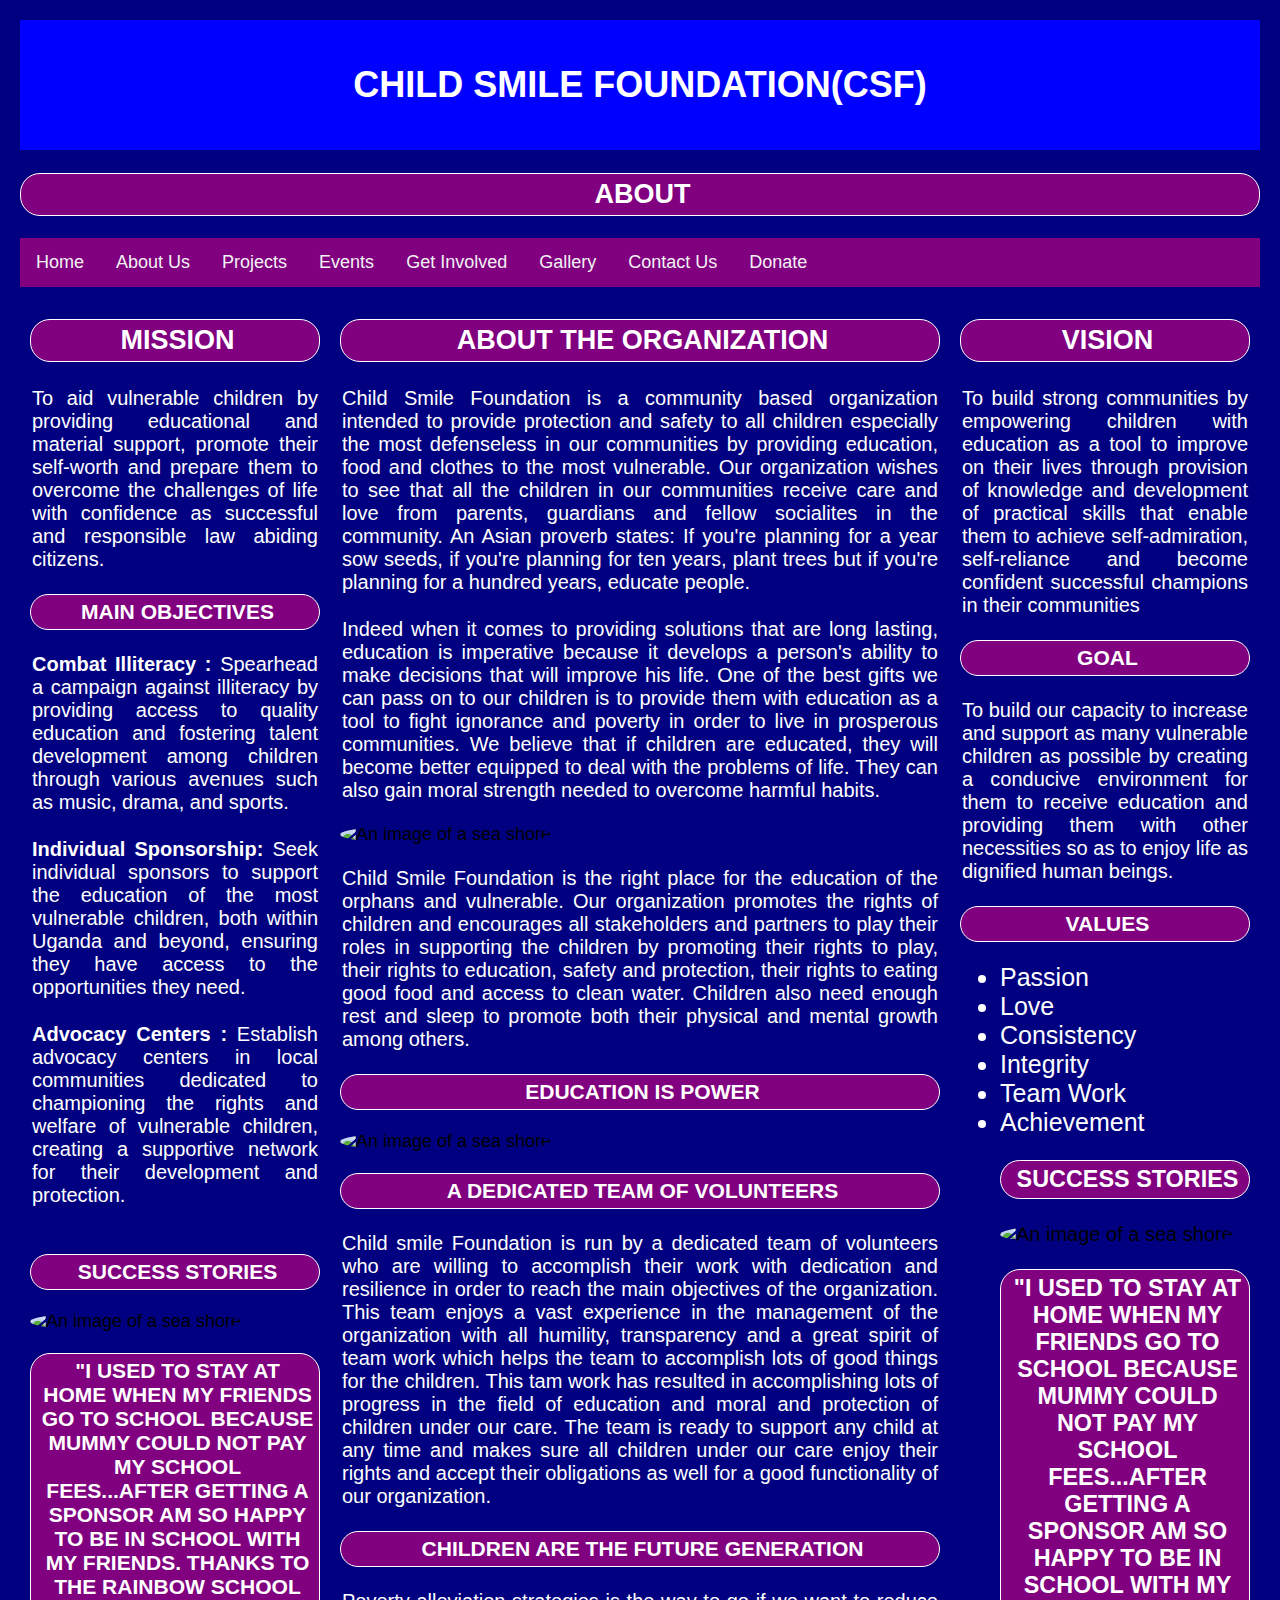
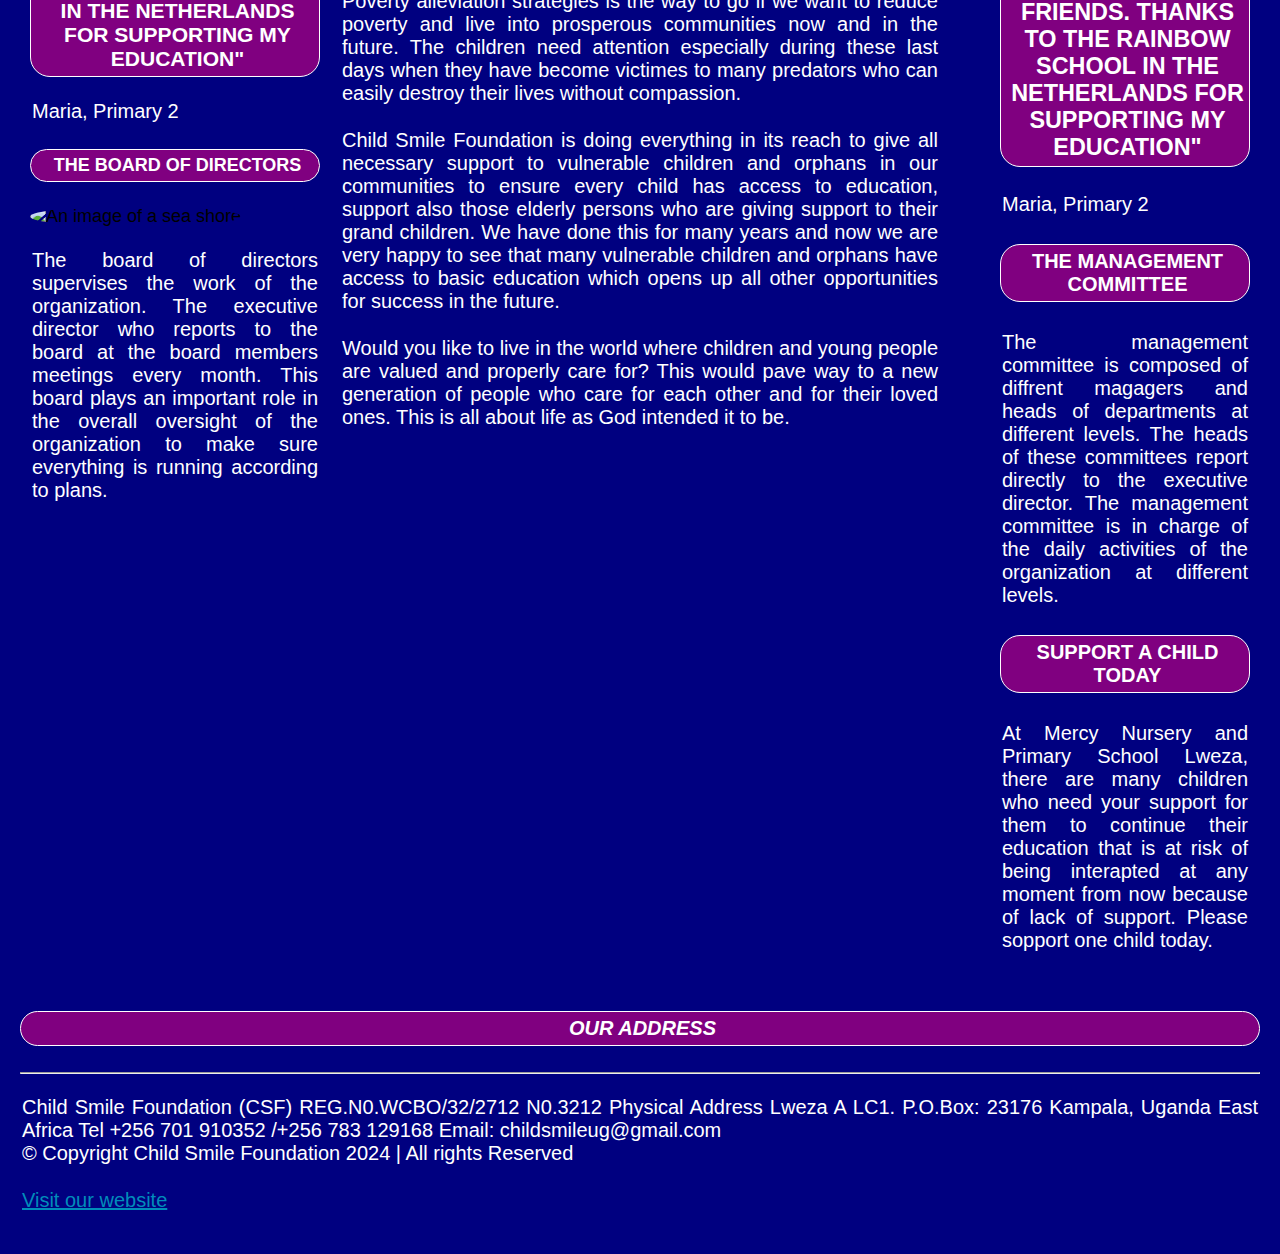
==== about.html @ b8777ed4 "web markup" ====
<!DOCTYPE html>
<html lang="en">
<head>
<title>CSS Website Layout</title>
<meta charset="utf-8">
<meta name="viewport" content="width=device-width, initial-scale=1">
<style>
* {
  box-sizing: border-box;
}

body {
  margin: 0;
  background-color: #000080;
    font-family: Open Sans, Arial, Helvetica, sans-serif;
    margin-left: auto;
    margin-right: auto;
    padding: 20px;
    font-size: 18px;
}

/* Style the header */
.header {
  background-color: #0000ff;
  padding: 20px;
  text-align: center;
  color: #ffffff;
}

/* Style the top navigation bar */
.topnav {
  overflow: hidden;
  background-color: #800080;
}

/* Style the topnav links */
.topnav a {
  float: left;
  display: block;
  color: #f2f2f2;
  text-align: center;
  padding: 14px 16px;
  text-decoration: none;
}

/* Change color on hover */
.topnav a:hover {
  background-color: #000080;
  color: yellowgreen;
}

/* Create three unequal columns that floats next to each other */
.column {
  float: left;
  padding: 10px;
}

/* Left and right column */
.column.side {
  width: 25%;
}

/* Middle column */
.column.middle {
  width: 50%;
}

/* Clear floats after the columns */
.row::after {
  content: "";
  display: table;
  clear: both;
}

/* Responsive layout - makes the three columns stack on top of each other instead of next to each other */
@media screen and (max-width: 600px) {
  .column.side, .column.middle {
    width: 100%;
  }
}

 h2, h3, h4, b {
  font-family: 'Nunito Sans', sans-serif;
    font-weight: 700;
    background-color: #800080;
    background: #800080;
    text-align: center;
    text-transform: uppercase;
    padding: 5px 5px 5px 10px;
    color: #ffffff;
    border: 1px solid #ffffff;
    border-radius: 20px;
    text-align: center;
}

img {
  border-radius: 50%;
}

p {
    text-align: justify;
    font-size: 20px;
    color: white;
    padding: 2px 2px 2px 2px;
}

li {
    color: white;
    font-size: 25px;
}
a {
  color: #008cba;
}
</style>
</head>
<body>

<div class="header">
  <h1>CHILD SMILE FOUNDATION(CSF)</h1>
</div>
<h2>ABOUT</h2>

<div class="topnav">
  <a id="a" href="index.html">Home</a>
            <a id="a" href="about.html"><span id="donate">About Us</span></a>
            <a id="a" href="project.html">Projects</a>
            <a id="a" href="events.html"><span id="donate">Events</span> </a> 
            <a id="a" href="get involved.html">Get Involved </a> 
            <a id="a" href="gallery.html"><span id="donate">Gallery</span> </a>
            <a id="a" href="contact-us.html">Contact Us</a>
            <a id="a" href="donate.html"><span id="donate">Donate</span></a>

</div>

<div class="row">
  <div class="column side">
    <h2>MISSION</h2>
    <p>To aid vulnerable children by providing educational and material support, 
      promote their self-worth and prepare them to overcome the challenges of life 
      with confidence as successful and responsible law abiding citizens.
</p>
    <h3>MAIN OBJECTIVES</h3>
    <p><strong>Combat Illiteracy :</strong> Spearhead a campaign against illiteracy by providing access to quality education and fostering talent development among children through various avenues such as music, drama, and sports.</p>
    <p><strong>Individual Sponsorship:</strong>  Seek individual sponsors to support the education of the most vulnerable children, both within Uganda and beyond, ensuring they have access to the opportunities they need.</p>
    <p><strong>Advocacy Centers :</strong>  Establish advocacy centers in local communities dedicated to championing the rights and welfare of vulnerable children, creating a supportive network for their development and protection.</p></p>
    <h3>SUCCESS STORIES</h3>
    <img src="public\images\pic76.jpg" alt="An image of a sea shore" style="float:top" width="100%" />
    <h3 id="title">"I used to stay at home when my friends go to school because mummy could not pay my school fees...after getting a sponsor am so happy to be in school with my friends. Thanks to the Rainbow school in the Netherlands for supporting my education"</h3>
        <p id="instructor"><span>Maria, Primary 2</span></p>
    <h4>THE BOARD OF DIRECTORS</h4>
    <img src="public\images\pic3.jpg" alt="An image of a sea shore" style="float:top" width="100%" />
    <p>The board of directors supervises the work of the organization. The executive director who reports to the board at the board members meetings every month. This board plays an important role in the overall oversight of the organization to make sure everything
       is running according to plans.</p>

  </div>
  
  <div class="column middle">
    <h2>ABOUT THE ORGANIZATION</h2>
    <p>Child Smile Foundation is a community based 
      organization intended to provide protection and safety to all children
      especially the most defenseless in our communities by providing 
      education, food and clothes to the most vulnerable. 
      Our organization wishes to see that all the children in our 
      communities receive care and love from parents, guardians and fellow 
      socialites in the community.
      An Asian proverb states:
        If you're planning for a year sow seeds, if you're planning for ten years, plant trees but if 
        you're planning for a hundred years, educate people.
</p>
    <p>Indeed when it comes to providing solutions that are long lasting, education is imperative 
      because it develops a person's ability to make decisions that will improve his life.
      One of the best gifts we can pass on to our children is to provide them with education as
      a tool to fight ignorance and poverty in order to live in prosperous communities.
      We believe that if children are educated, they will become better equipped to deal with the
      problems of life. They can also gain moral strength needed to overcome harmful habits.
</p>
<img src="public\images\pic.jpg" alt="An image of a sea shore" style="float:top" width="100%" />
<p>Child Smile Foundation is the right place for the education of the orphans and vulnerable. Our organization promotes the rights of children and encourages all stakeholders and partners to play their roles in supporting the children by promoting their rights to play, their rights to education, safety and protection, their rights to eating good food and access 
  to clean water. Children also need enough rest and sleep to promote both their physical and mental growth among others.</p>
  <h3>EDUCATION IS POWER</h3>
  <img src="public\images\pic74.jpg" alt="An image of a sea shore" style="float:top" width="100%" />
  <h3>A DEDICATED TEAM OF VOLUNTEERS</h3>
  <p>Child smile Foundation is run by a dedicated team of volunteers who are willing to accomplish their work with dedication and resilience in order to reach the main objectives of the organization. This team enjoys a vast experience in the management of the organization with all humility, transparency and a great spirit of team work which helps the team 
     to accomplish lots of good things for the children. This tam work has resulted in accomplishing lots of progress in the field of education and moral and protection of children under our care. The team is ready to support any child at any time and makes sure all children under our care enjoy their rights and accept their obligations as well for a good
     functionality of our organization.</p>
  <h3>CHILDREN ARE THE FUTURE GENERATION</h3>
  <p>Poverty alleviation strategies is the way to go if we want to reduce 
    poverty and live into prosperous communities now and in the future. The children 
    need attention especially during these last days when they have become victimes 
    to many predators who can easily destroy their lives without compassion.</p>
  <p>Child Smile Foundation is doing everything in its reach to give all necessary 
    support to vulnerable children and orphans in our communities to ensure every 
    child has access to education, support also those elderly persons who are giving 
    support to their grand children. We have done this for many years and now we are 
    very happy to see that many vulnerable children and orphans have access to basic 
    education which opens up all other opportunities for success in the future.</p>
  <p>Would you like to live in the world where children and young people are valued 
    and properly care for? This would pave way to a new generation of people who care 
    for each other and for their loved ones. This is all about life as God intended it 
    to be. </p>
  </div>
  
  
  <div class="column side">
    <h2>VISION</h2>
    <p>To build strong communities by empowering children with education as a tool to improve on their lives through provision of knowledge and development of practical skills that enable them to achieve self-admiration, self-reliance and become confident successful champions in their communities</p>
    <h3>GOAL</h3>
    <p>To build our capacity to increase and support as many vulnerable children as possible by creating
      a conducive environment for them to receive education and providing them with other necessities
       so as to enjoy life as dignified human beings.</p>
    <h3>VALUES</h3>
    <ul style="font-size: 20px;">
      <li> Passion </li>
      <li> Love</li>
      <li> Consistency </li>
      <li> Integrity </li>
      <li> Team Work </li>
      <li> Achievement </li>
      <h3>SUCCESS STORIES</h3>
    <img src="public\images\pic75.jpg" alt="An image of a sea shore" style="float:top" width="100%" />
    <h3 id="title">"I used to stay at home when my friends go to school because mummy could not pay my school fees...after getting a sponsor am so happy to be in school with my friends. Thanks to the Rainbow school in the Netherlands for supporting my education"</h3>
        <p id="instructor"><span>Maria, Primary 2</span></p>
    <h4>THE MANAGEMENT COMMITTEE</h4>
    <p>The management committee is composed of diffrent magagers and heads of departments at different levels. The heads of these committees report directly to the executive director. The management committee is in charge of the daily activities of the organization
       at different levels.</p>
    <h4>SUPPORT A CHILD TODAY</h4>
    <p>At Mercy Nursery and Primary School Lweza, there are many children who need your 
      support for them to continue their education that is at risk of being interapted at 
      any moment from now because of lack of support. Please sopport one child today.</p>
  </ul>
  </div>
</div>
<h4 style="font-size: 20px"> <i>OUR ADDRESS</i></h4>
    </main>
    <hr class="bottom-line"> 
     <footer>
        <p> Child Smile Foundation (CSF) REG.N0.WCBO/32/2712 N0.3212 Physical Address Lweza A LC1.  P.O.Box: 23176 Kampala, Uganda East Africa Tel +256 701 910352 /+256 783 129168  Email: childsmileug@gmail.com
            <br>© Copyright Child Smile Foundation 2024 | All rights Reserved
        </p>
        <p><a href="https://www.childsmilefoundation.org/">Visit our website</a></p>
        
    </footer>
  
</body>
</html>
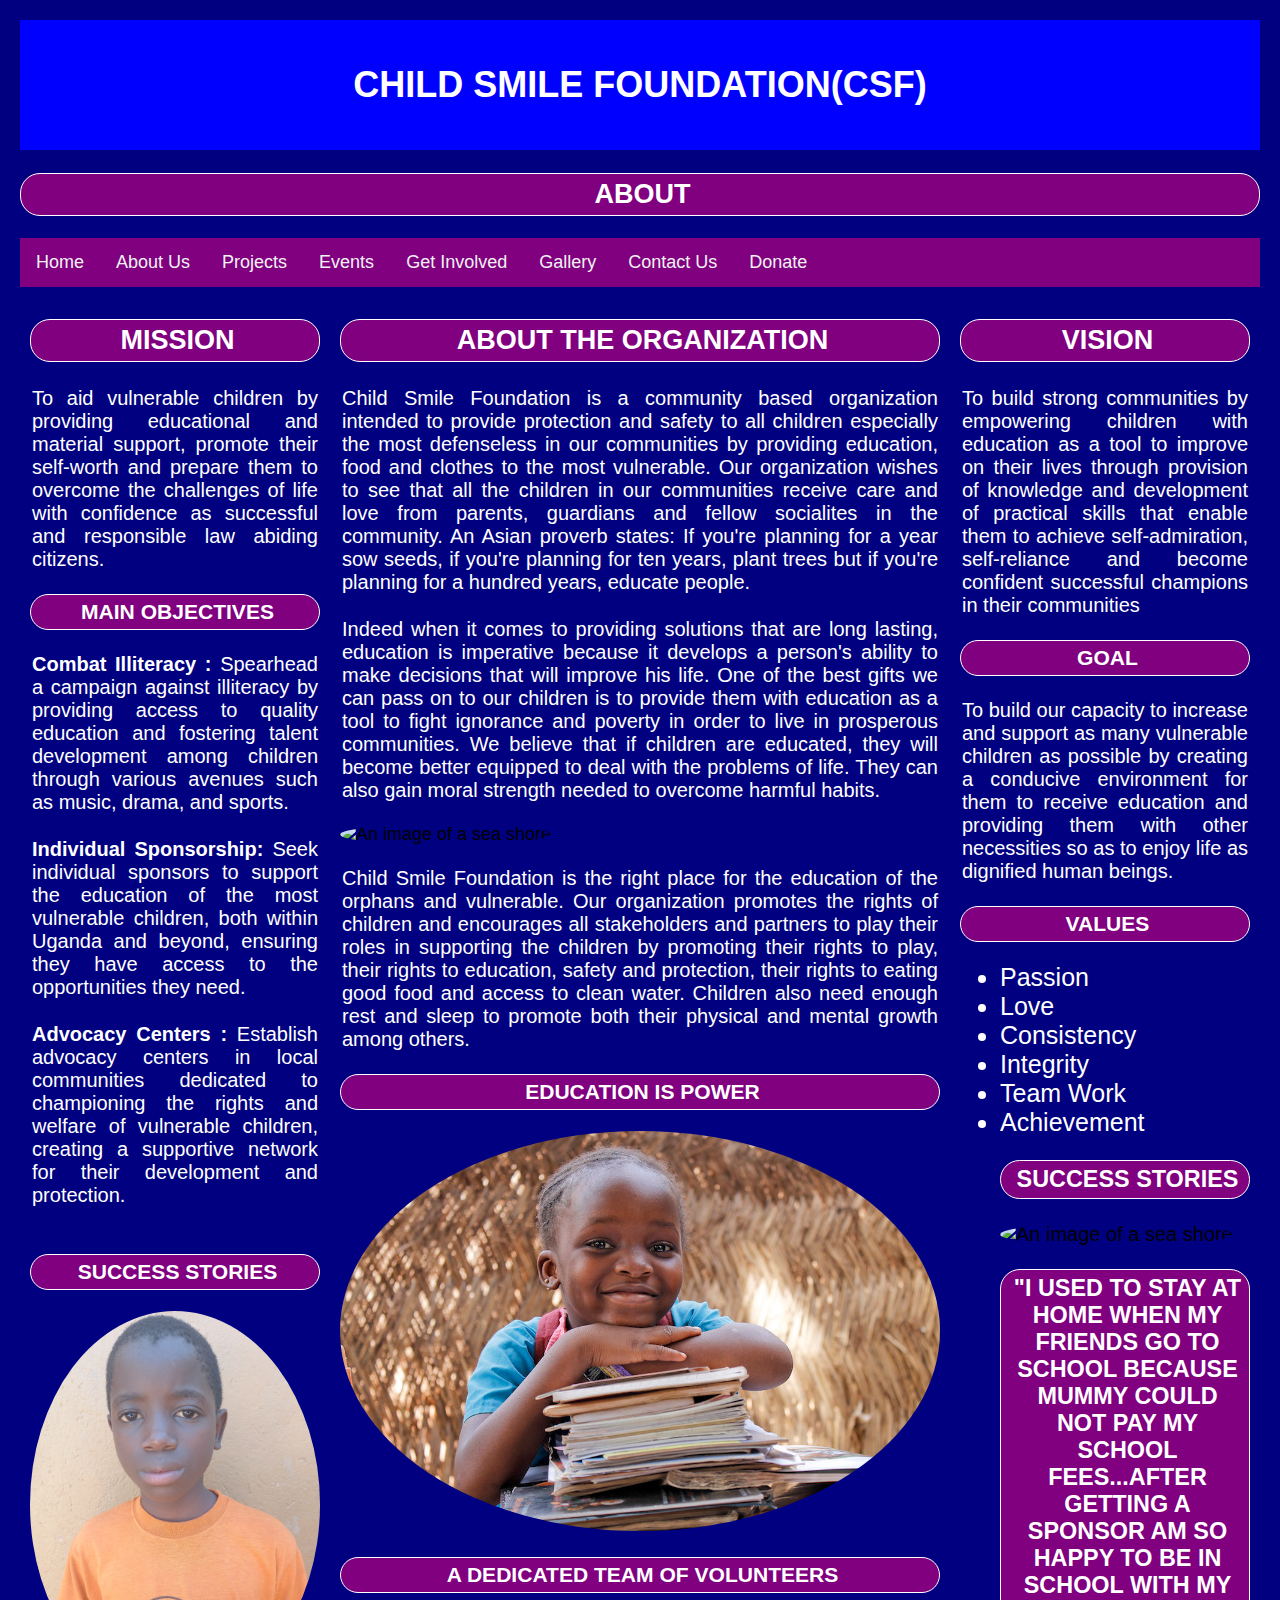
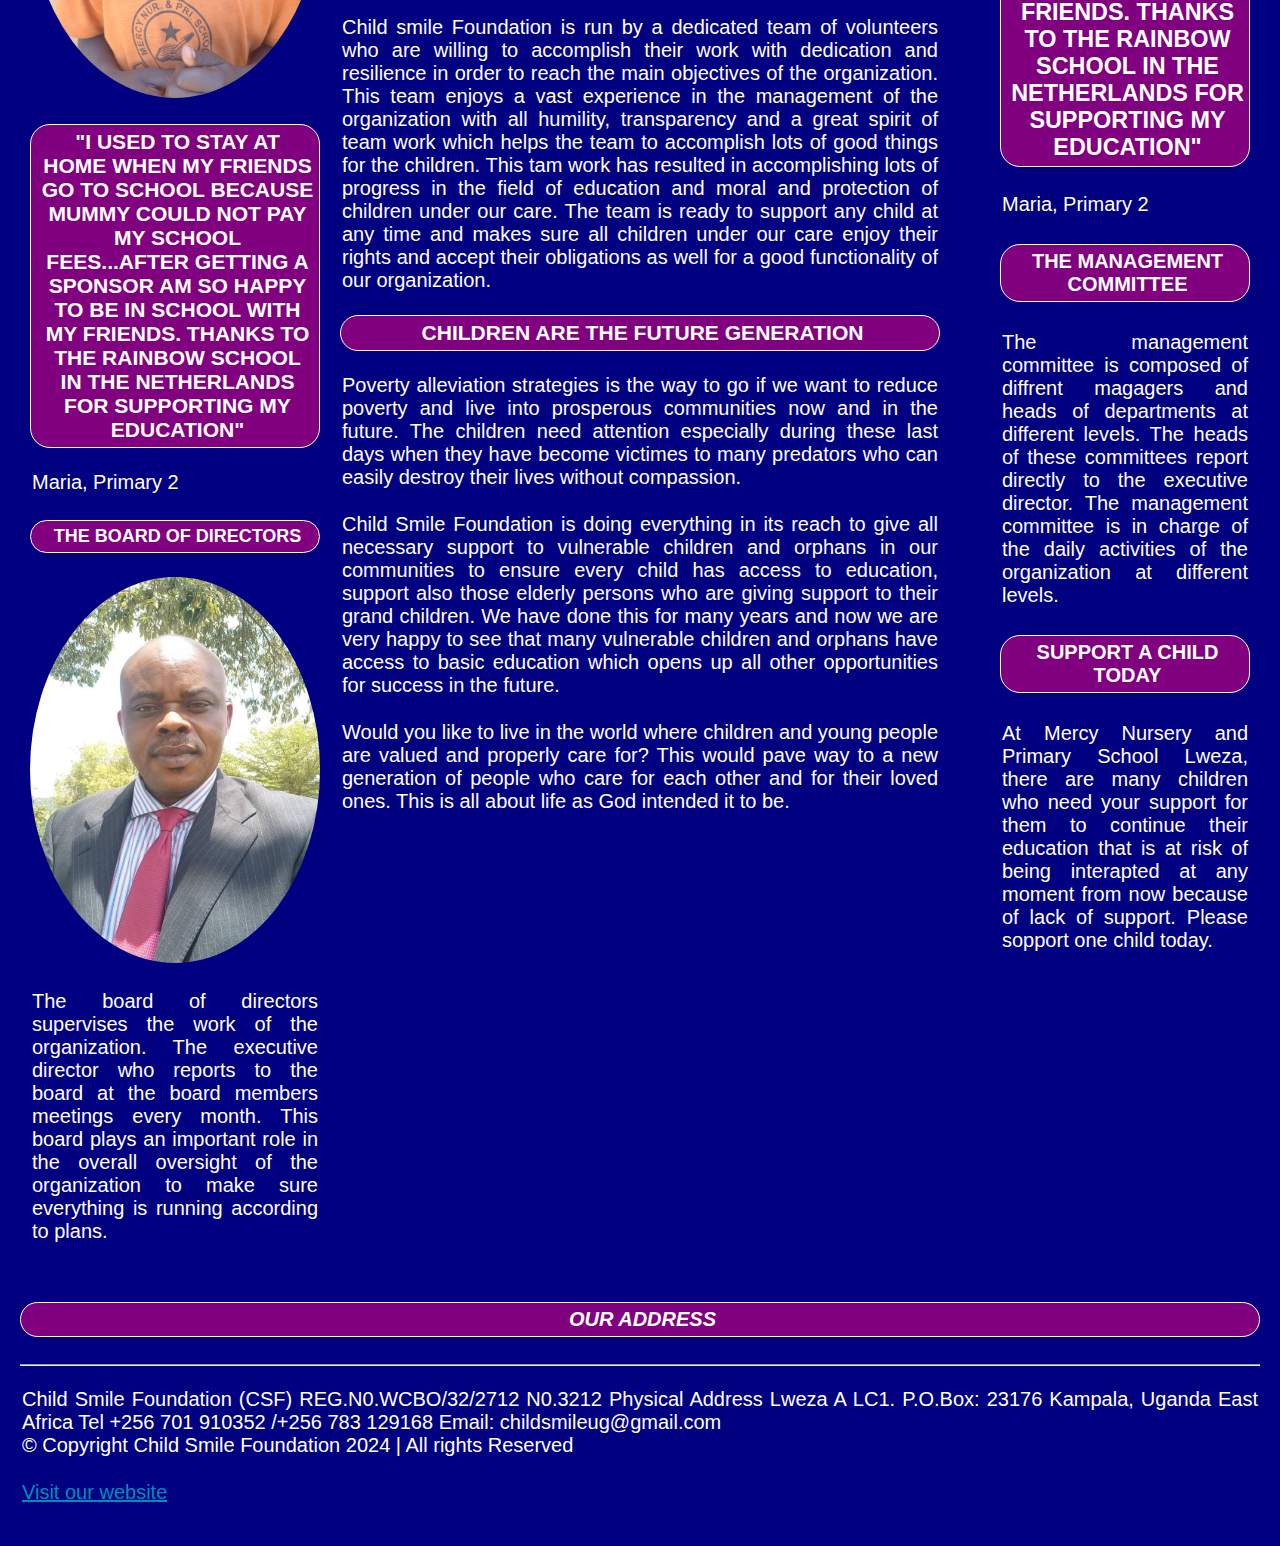
==== commit d4872084: "update" ====
--- a/about.html
+++ b/about.html
@@ -144,7 +144,7 @@
     <p><strong>Individual Sponsorship:</strong>  Seek individual sponsors to support the education of the most vulnerable children, both within Uganda and beyond, ensuring they have access to the opportunities they need.</p>
     <p><strong>Advocacy Centers :</strong>  Establish advocacy centers in local communities dedicated to championing the rights and welfare of vulnerable children, creating a supportive network for their development and protection.</p></p>
     <h3>SUCCESS STORIES</h3>
-    <img src="public\images\pic76.jpg" alt="An image of a sea shore" style="float:top" width="100%" />
+    <img src="public/images/PIC76.jpg" alt="An image of a sea shore" style="float:top" width="100%" />
     <h3 id="title">"I used to stay at home when my friends go to school because mummy could not pay my school fees...after getting a sponsor am so happy to be in school with my friends. Thanks to the Rainbow school in the Netherlands for supporting my education"</h3>
         <p id="instructor"><span>Maria, Primary 2</span></p>
     <h4>THE BOARD OF DIRECTORS</h4>
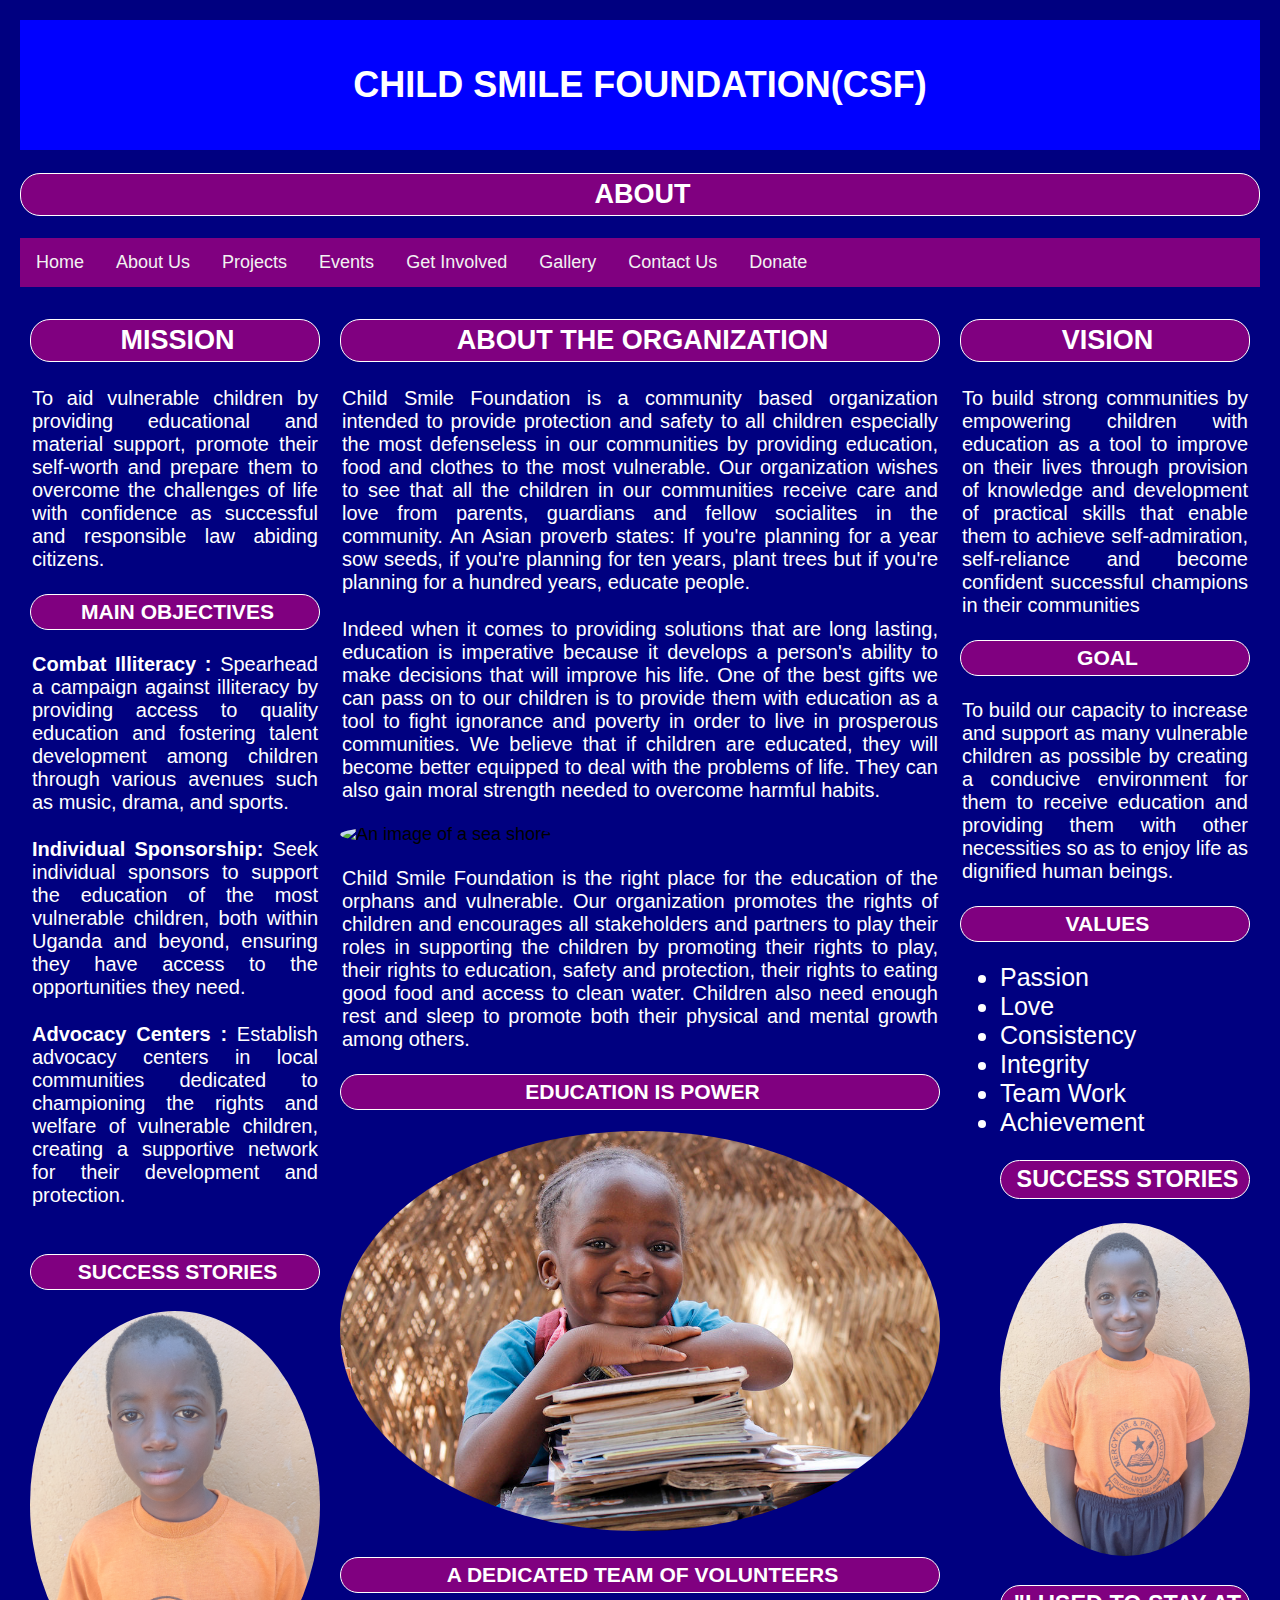
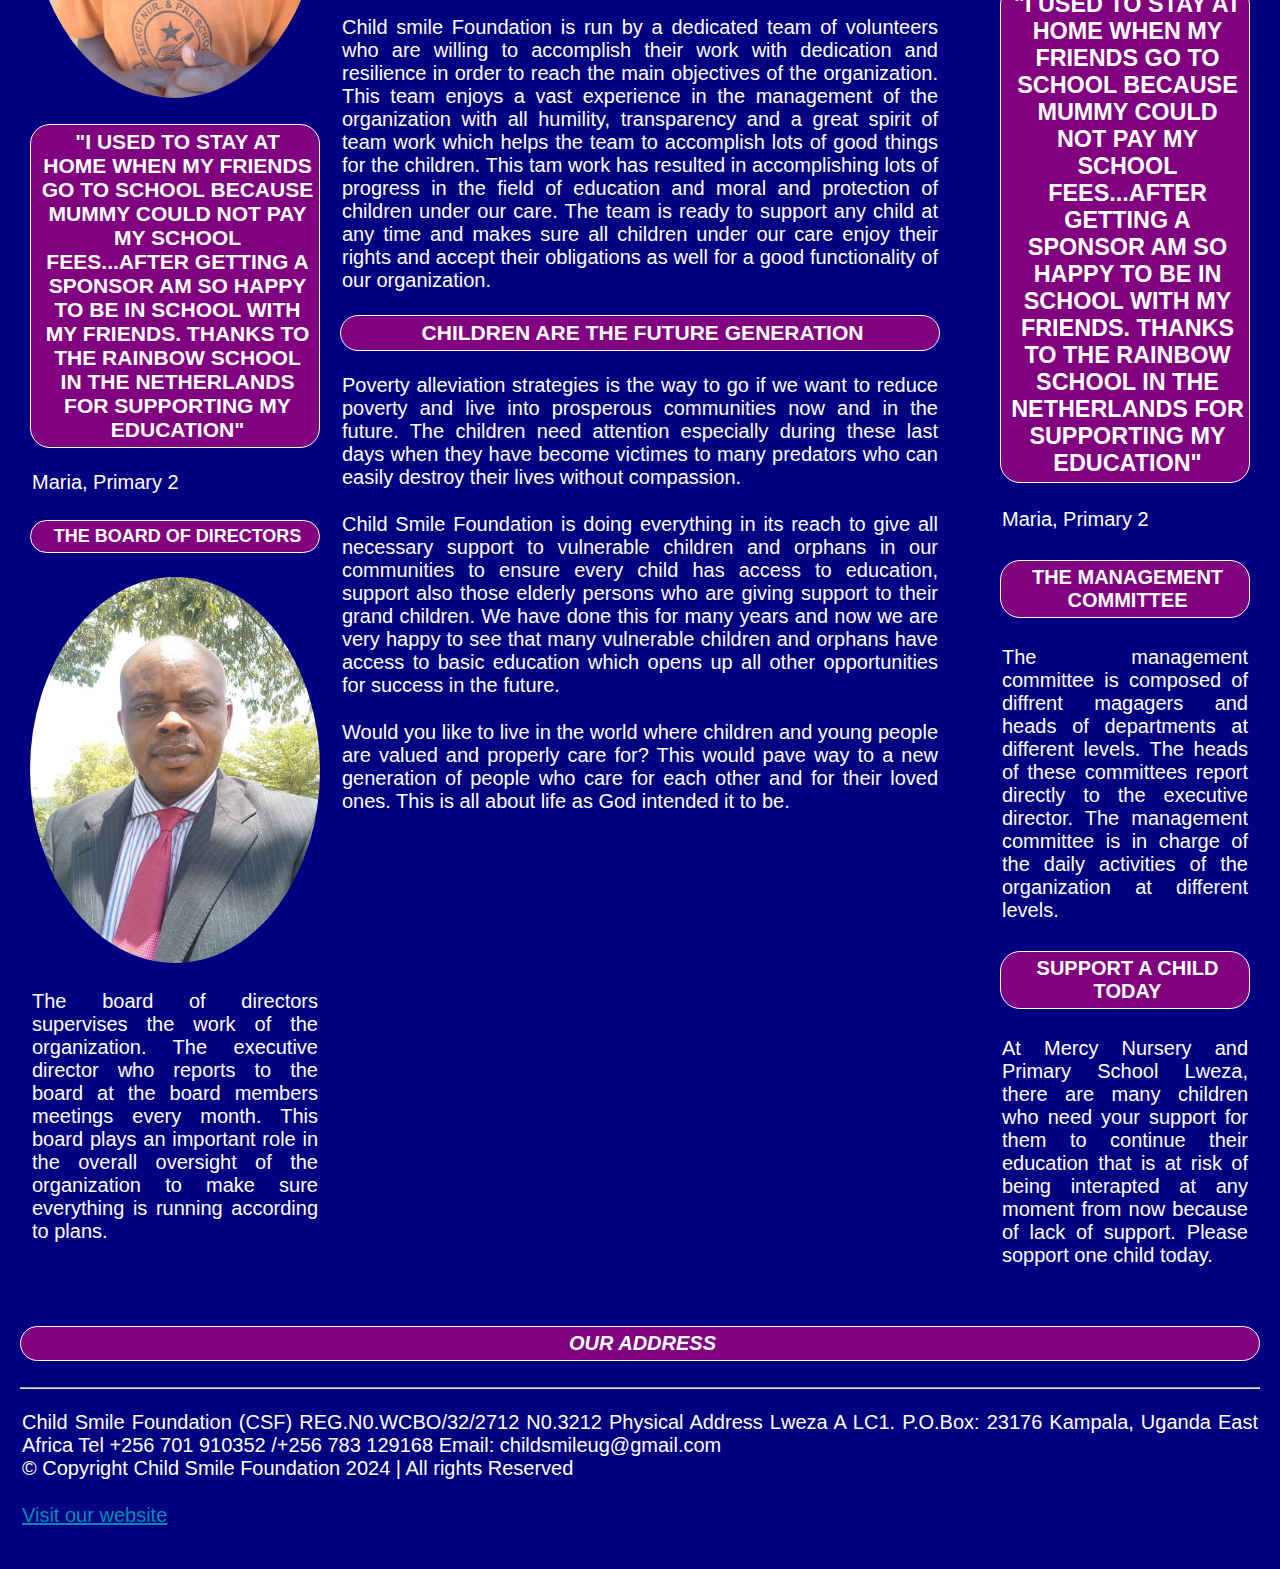
==== commit 3b5e2a73: "image fix update" ====
--- a/about.html
+++ b/about.html
@@ -1,7 +1,7 @@
 <!DOCTYPE html>
 <html lang="en">
 <head>
-<title>CSS Website Layout</title>
+<title>CHILD SMILE FOUNDATION</title>
 <meta charset="utf-8">
 <meta name="viewport" content="width=device-width, initial-scale=1">
 <style>
@@ -217,7 +217,7 @@
       <li> Team Work </li>
       <li> Achievement </li>
       <h3>SUCCESS STORIES</h3>
-    <img src="public\images\pic75.jpg" alt="An image of a sea shore" style="float:top" width="100%" />
+    <img src="public/images/PIC75.jpg" alt="An image of a sea shore" style="float:top" width="100%" />
     <h3 id="title">"I used to stay at home when my friends go to school because mummy could not pay my school fees...after getting a sponsor am so happy to be in school with my friends. Thanks to the Rainbow school in the Netherlands for supporting my education"</h3>
         <p id="instructor"><span>Maria, Primary 2</span></p>
     <h4>THE MANAGEMENT COMMITTEE</h4>
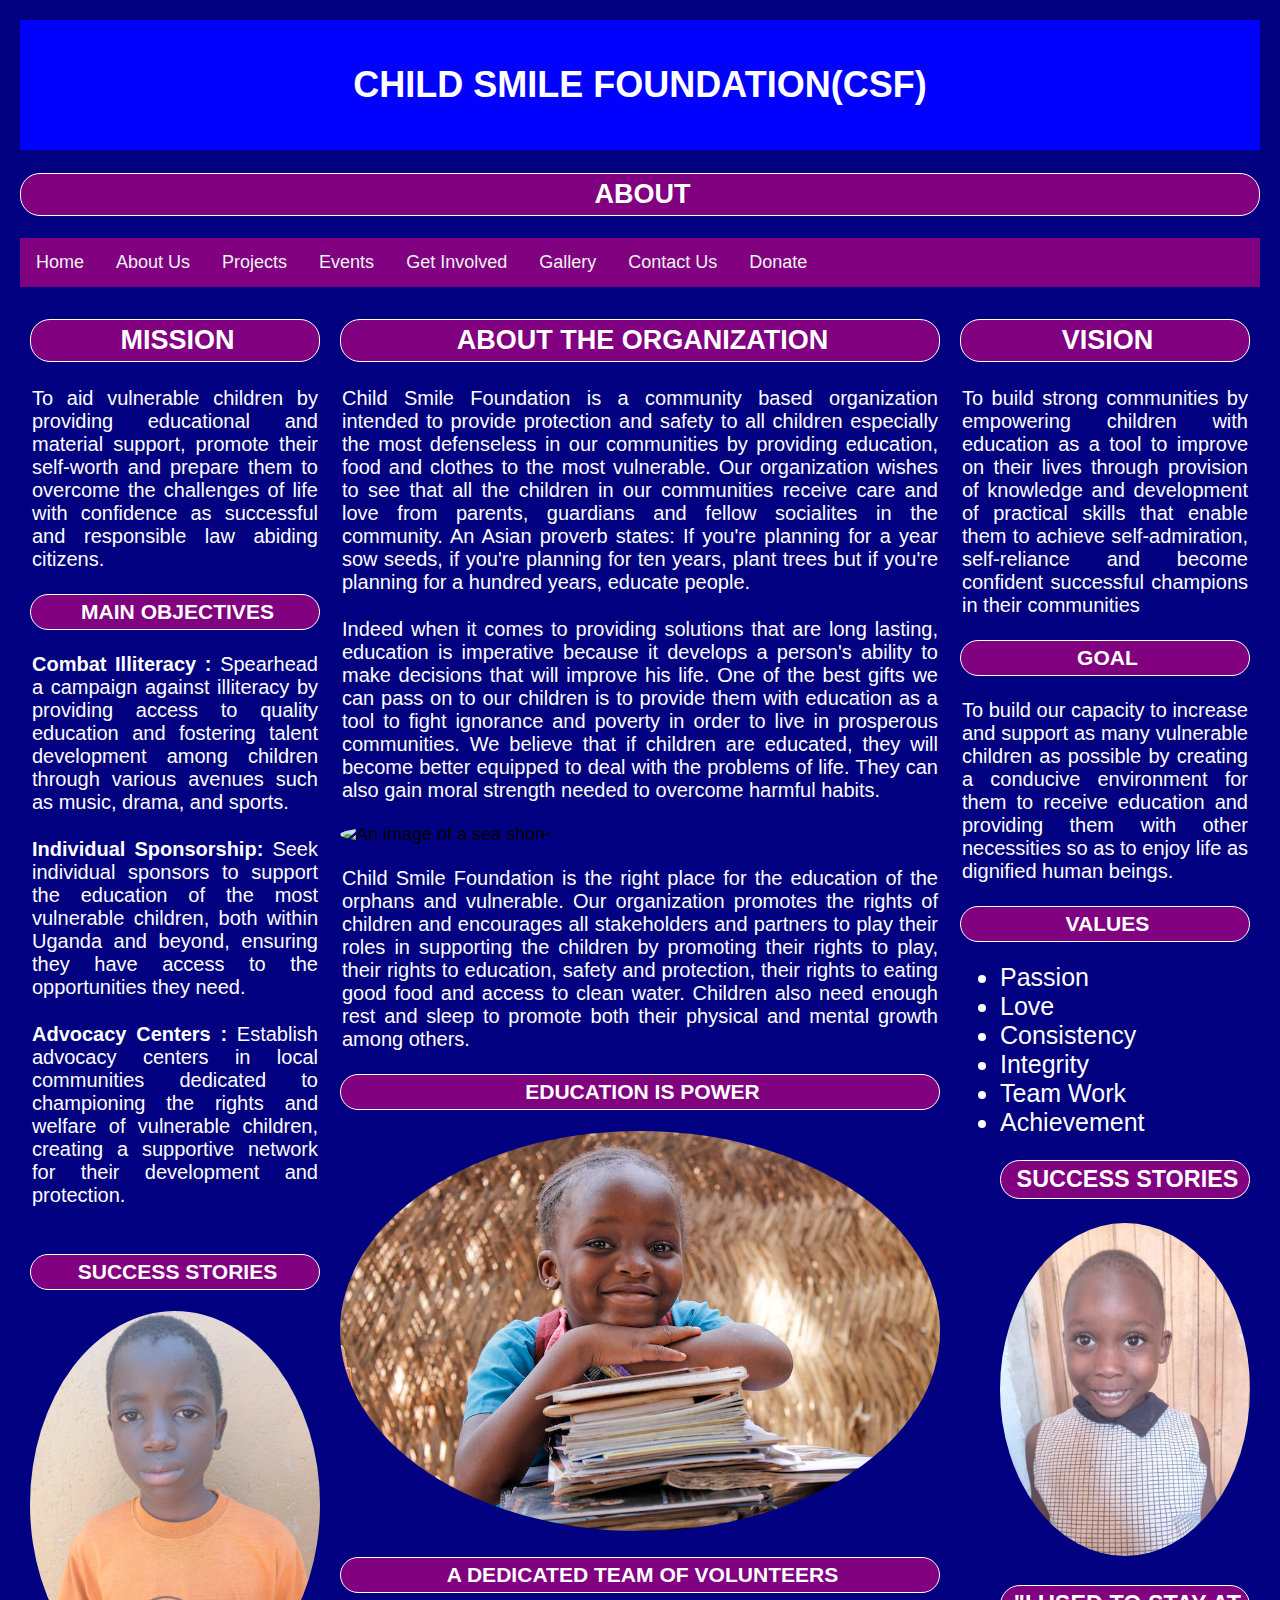
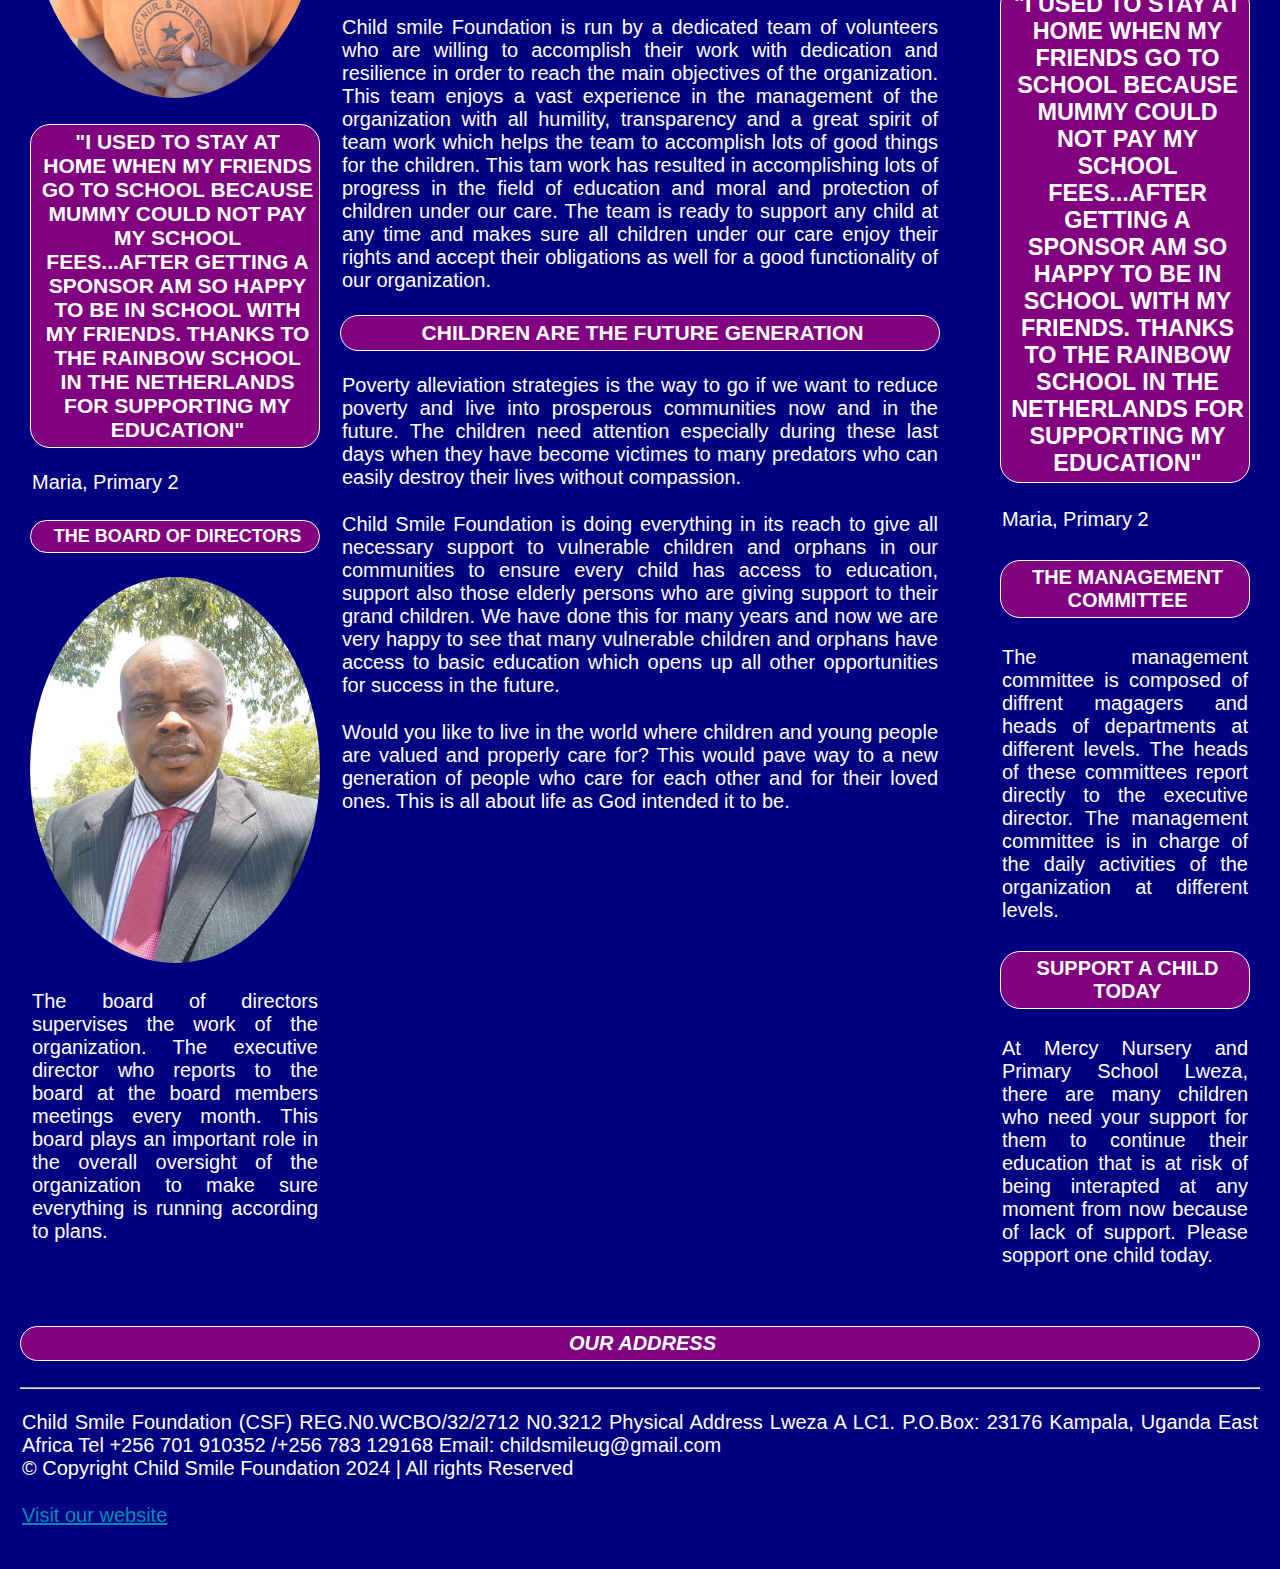
==== commit 9d81191a: "Img fix" ====
--- a/about.html
+++ b/about.html
@@ -217,7 +217,7 @@
       <li> Team Work </li>
       <li> Achievement </li>
       <h3>SUCCESS STORIES</h3>
-    <img src="public/images/PIC75.jpg" alt="An image of a sea shore" style="float:top" width="100%" />
+    <img src="public/images/pic54.jpg" alt="An image of a sea shore" style="float:top" width="100%" />
     <h3 id="title">"I used to stay at home when my friends go to school because mummy could not pay my school fees...after getting a sponsor am so happy to be in school with my friends. Thanks to the Rainbow school in the Netherlands for supporting my education"</h3>
         <p id="instructor"><span>Maria, Primary 2</span></p>
     <h4>THE MANAGEMENT COMMITTEE</h4>
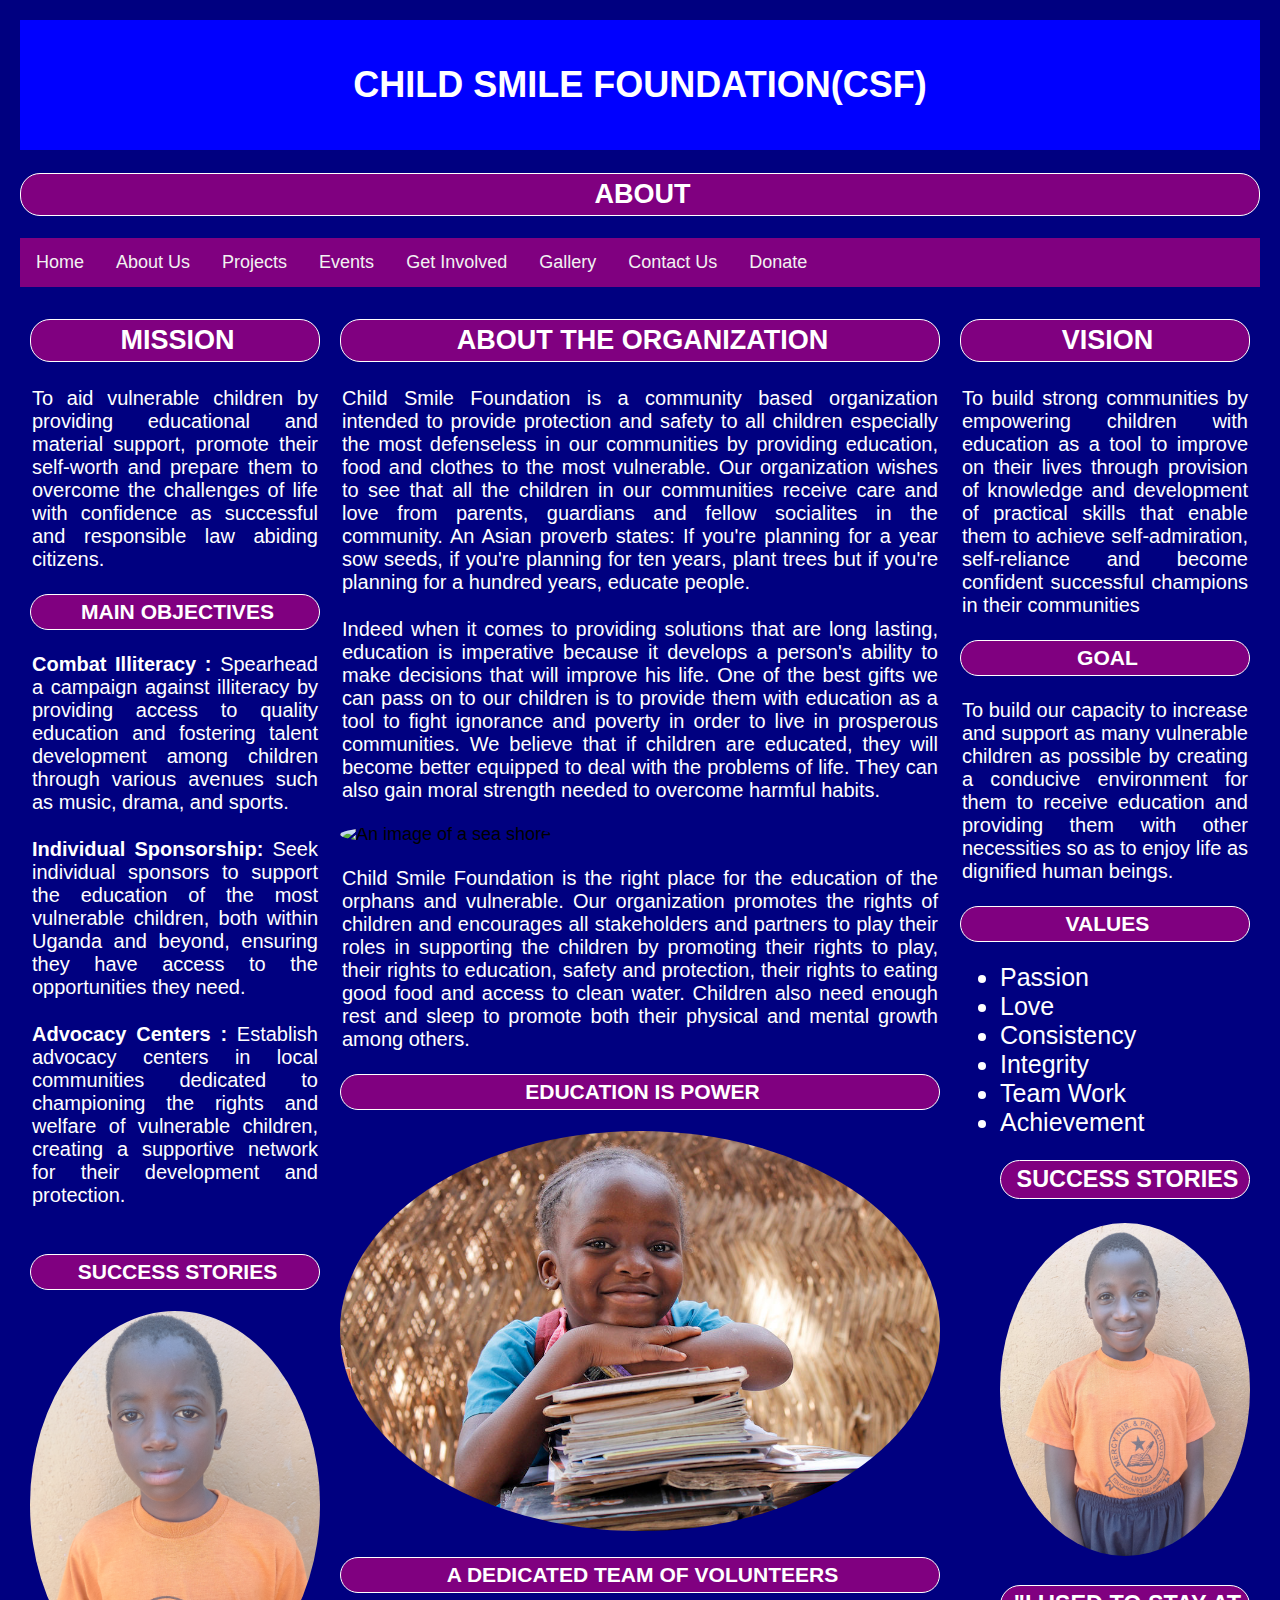
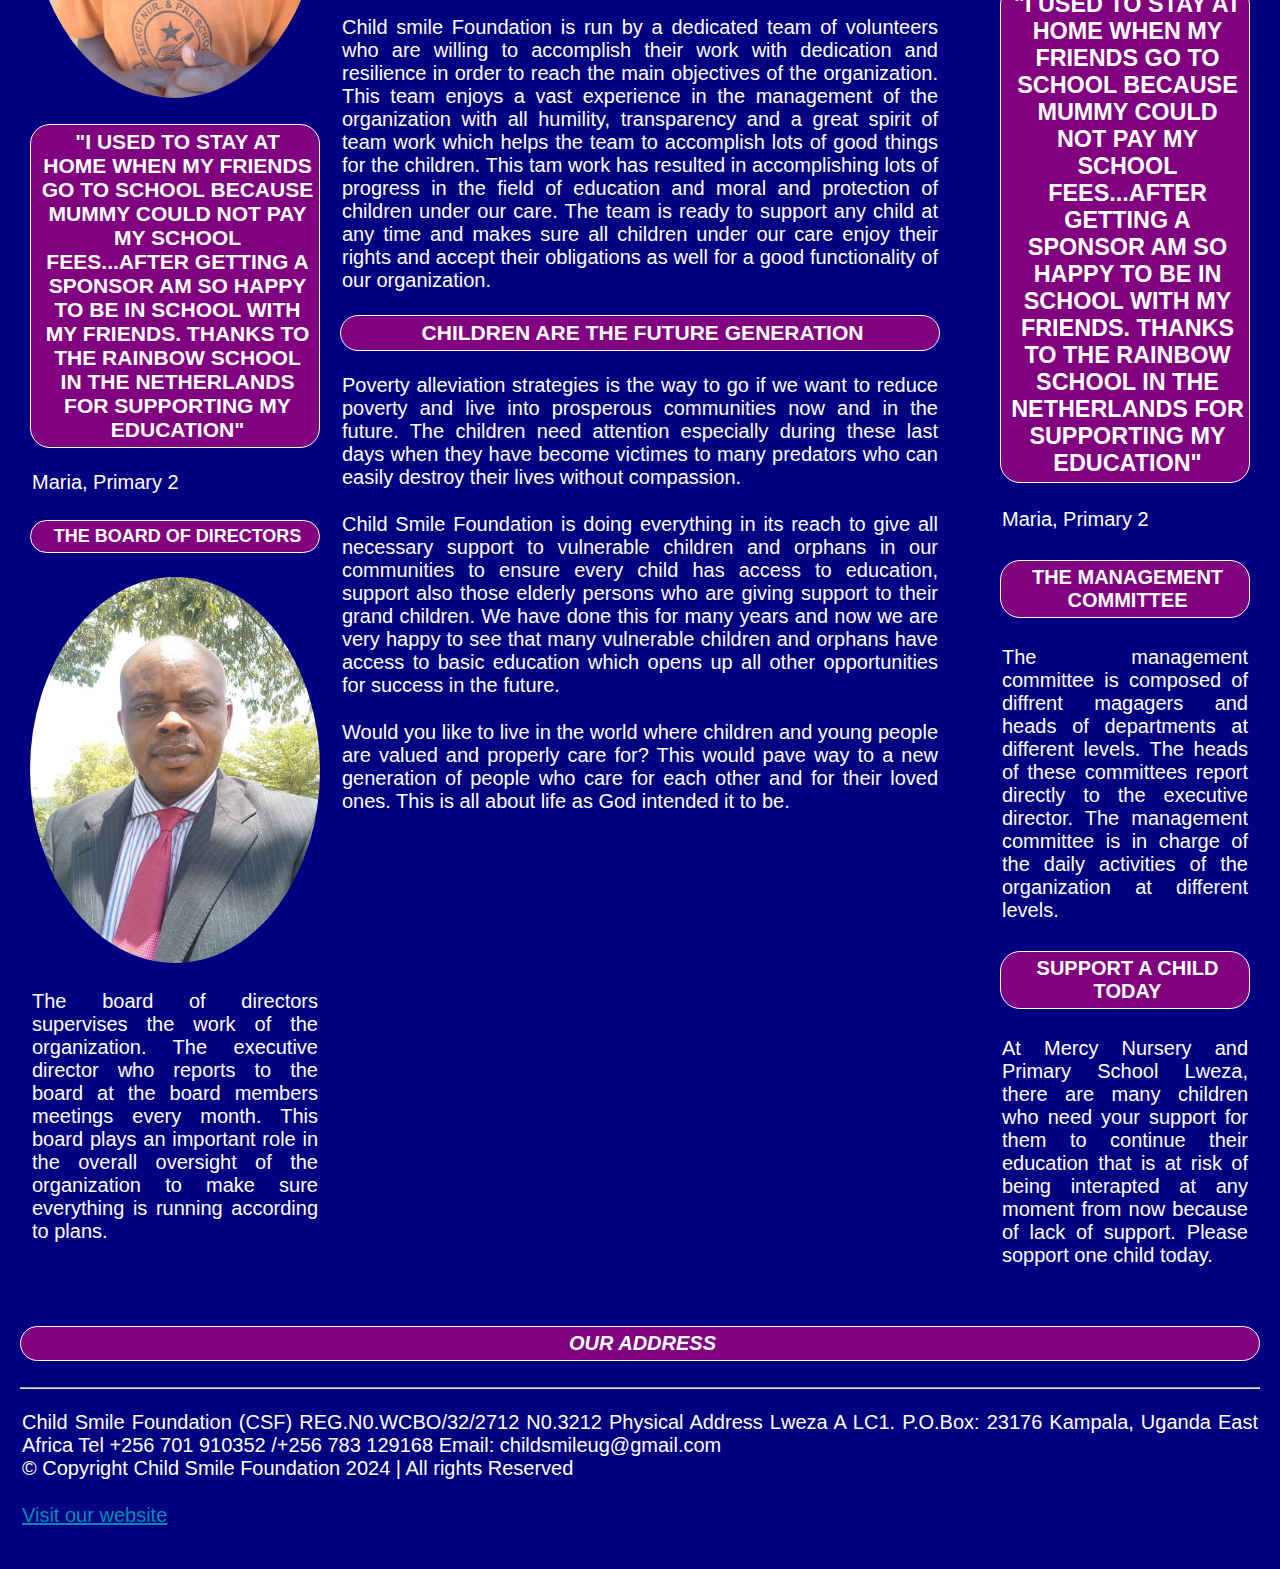
==== commit 85151a69: "Image" ====
--- a/about.html
+++ b/about.html
@@ -144,11 +144,11 @@
     <p><strong>Individual Sponsorship:</strong>  Seek individual sponsors to support the education of the most vulnerable children, both within Uganda and beyond, ensuring they have access to the opportunities they need.</p>
     <p><strong>Advocacy Centers :</strong>  Establish advocacy centers in local communities dedicated to championing the rights and welfare of vulnerable children, creating a supportive network for their development and protection.</p></p>
     <h3>SUCCESS STORIES</h3>
-    <img src="public/images/PIC76.jpg" alt="An image of a sea shore" style="float:top" width="100%" />
+    <img src="public/images/PIC76.jpg" alt="An image of a sea shore" loading="lazy" style="float:top" width="100%" />
     <h3 id="title">"I used to stay at home when my friends go to school because mummy could not pay my school fees...after getting a sponsor am so happy to be in school with my friends. Thanks to the Rainbow school in the Netherlands for supporting my education"</h3>
         <p id="instructor"><span>Maria, Primary 2</span></p>
     <h4>THE BOARD OF DIRECTORS</h4>
-    <img src="public\images\pic3.jpg" alt="An image of a sea shore" style="float:top" width="100%" />
+    <img src="public\images\pic3.jpg" alt="An image of a sea shore" loading="lazy" style="float:top" width="100%" />
     <p>The board of directors supervises the work of the organization. The executive director who reports to the board at the board members meetings every month. This board plays an important role in the overall oversight of the organization to make sure everything
        is running according to plans.</p>
 
@@ -174,11 +174,11 @@
       We believe that if children are educated, they will become better equipped to deal with the
       problems of life. They can also gain moral strength needed to overcome harmful habits.
 </p>
-<img src="public\images\pic.jpg" alt="An image of a sea shore" style="float:top" width="100%" />
+<img src="public\images\pic.jpg" alt="An image of a sea shore" loading="lazy" style="float:top" width="100%" />
 <p>Child Smile Foundation is the right place for the education of the orphans and vulnerable. Our organization promotes the rights of children and encourages all stakeholders and partners to play their roles in supporting the children by promoting their rights to play, their rights to education, safety and protection, their rights to eating good food and access 
   to clean water. Children also need enough rest and sleep to promote both their physical and mental growth among others.</p>
   <h3>EDUCATION IS POWER</h3>
-  <img src="public\images\pic74.jpg" alt="An image of a sea shore" style="float:top" width="100%" />
+  <img src="public\images\pic74.jpg" alt="An image of a sea shore" loading="lazy" style="float:top" width="100%" />
   <h3>A DEDICATED TEAM OF VOLUNTEERS</h3>
   <p>Child smile Foundation is run by a dedicated team of volunteers who are willing to accomplish their work with dedication and resilience in order to reach the main objectives of the organization. This team enjoys a vast experience in the management of the organization with all humility, transparency and a great spirit of team work which helps the team 
      to accomplish lots of good things for the children. This tam work has resulted in accomplishing lots of progress in the field of education and moral and protection of children under our care. The team is ready to support any child at any time and makes sure all children under our care enjoy their rights and accept their obligations as well for a good
@@ -217,7 +217,7 @@
       <li> Team Work </li>
       <li> Achievement </li>
       <h3>SUCCESS STORIES</h3>
-    <img src="public/images/pic54.jpg" alt="An image of a sea shore" style="float:top" width="100%" />
+    <img src="public/images/PIC75.jpg" alt="An image of a sea shore" loading="lazy" style="float:top" width="100%" />
     <h3 id="title">"I used to stay at home when my friends go to school because mummy could not pay my school fees...after getting a sponsor am so happy to be in school with my friends. Thanks to the Rainbow school in the Netherlands for supporting my education"</h3>
         <p id="instructor"><span>Maria, Primary 2</span></p>
     <h4>THE MANAGEMENT COMMITTEE</h4>
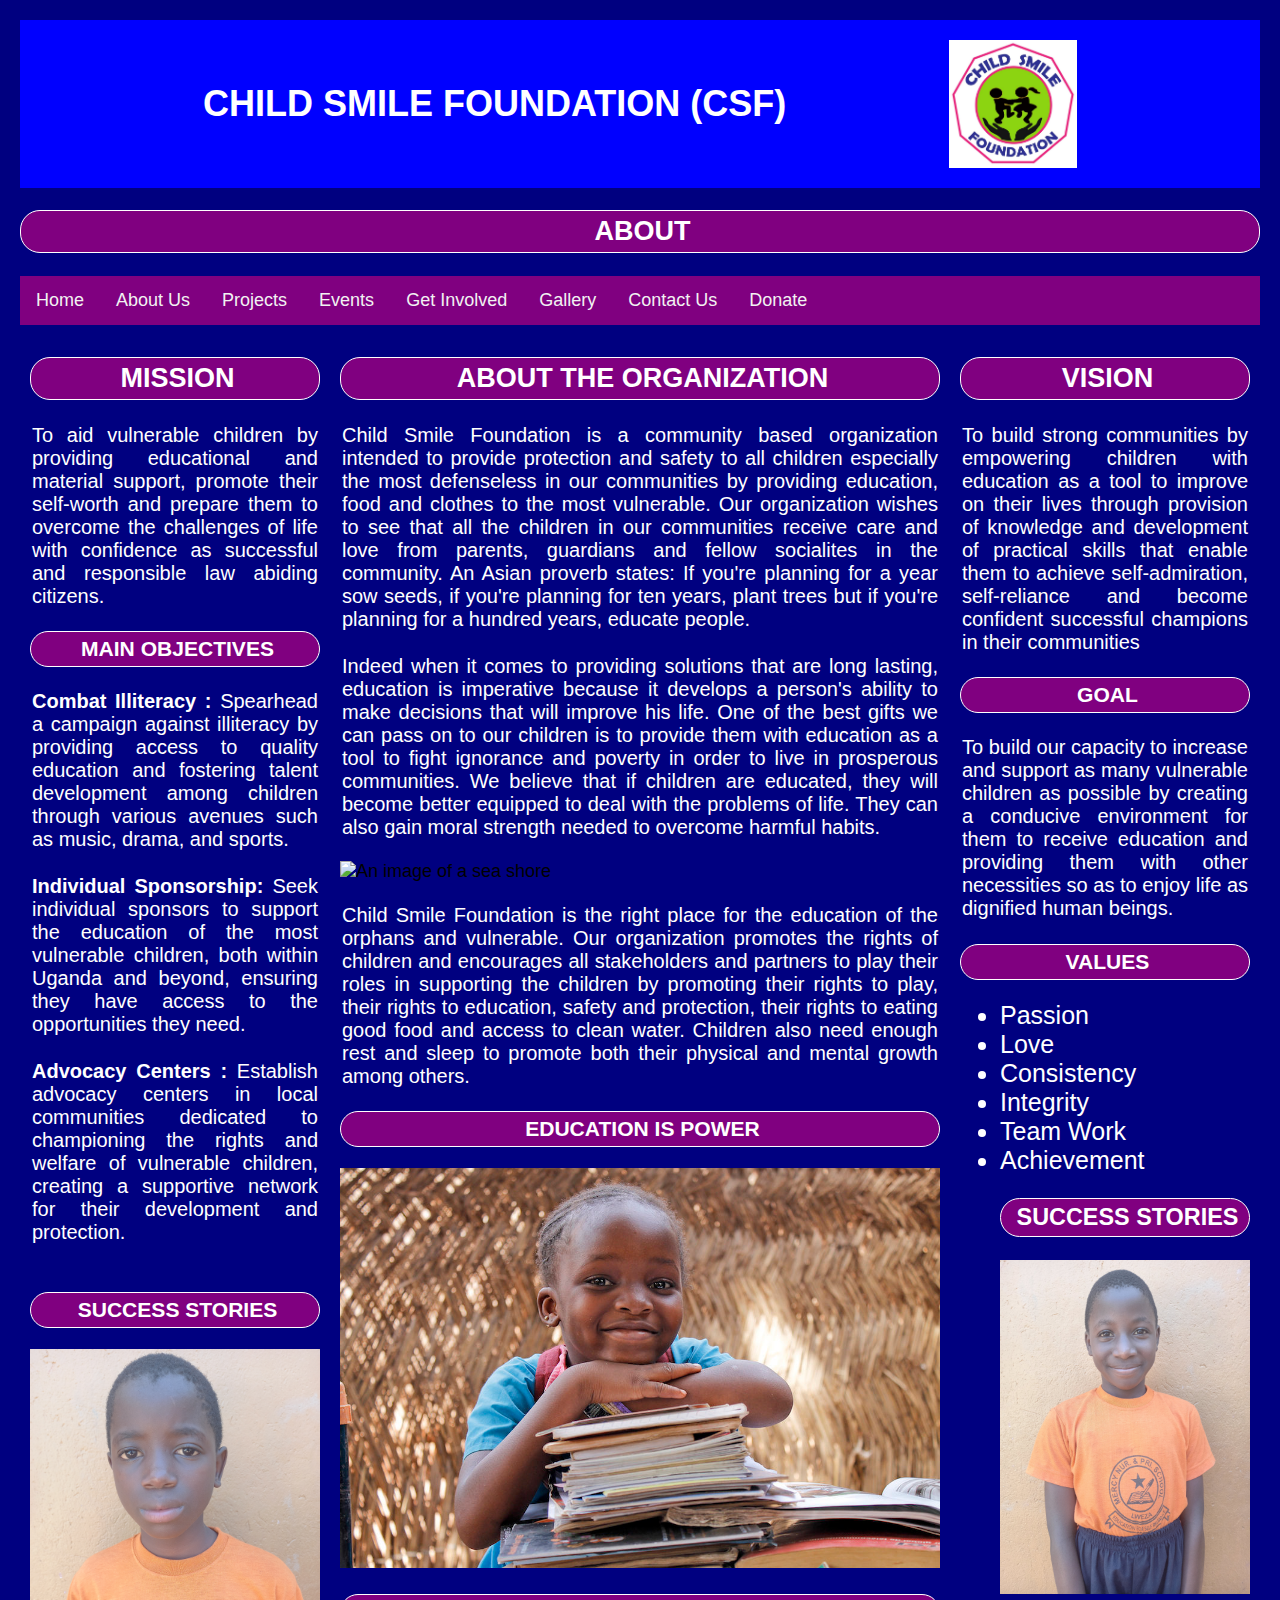
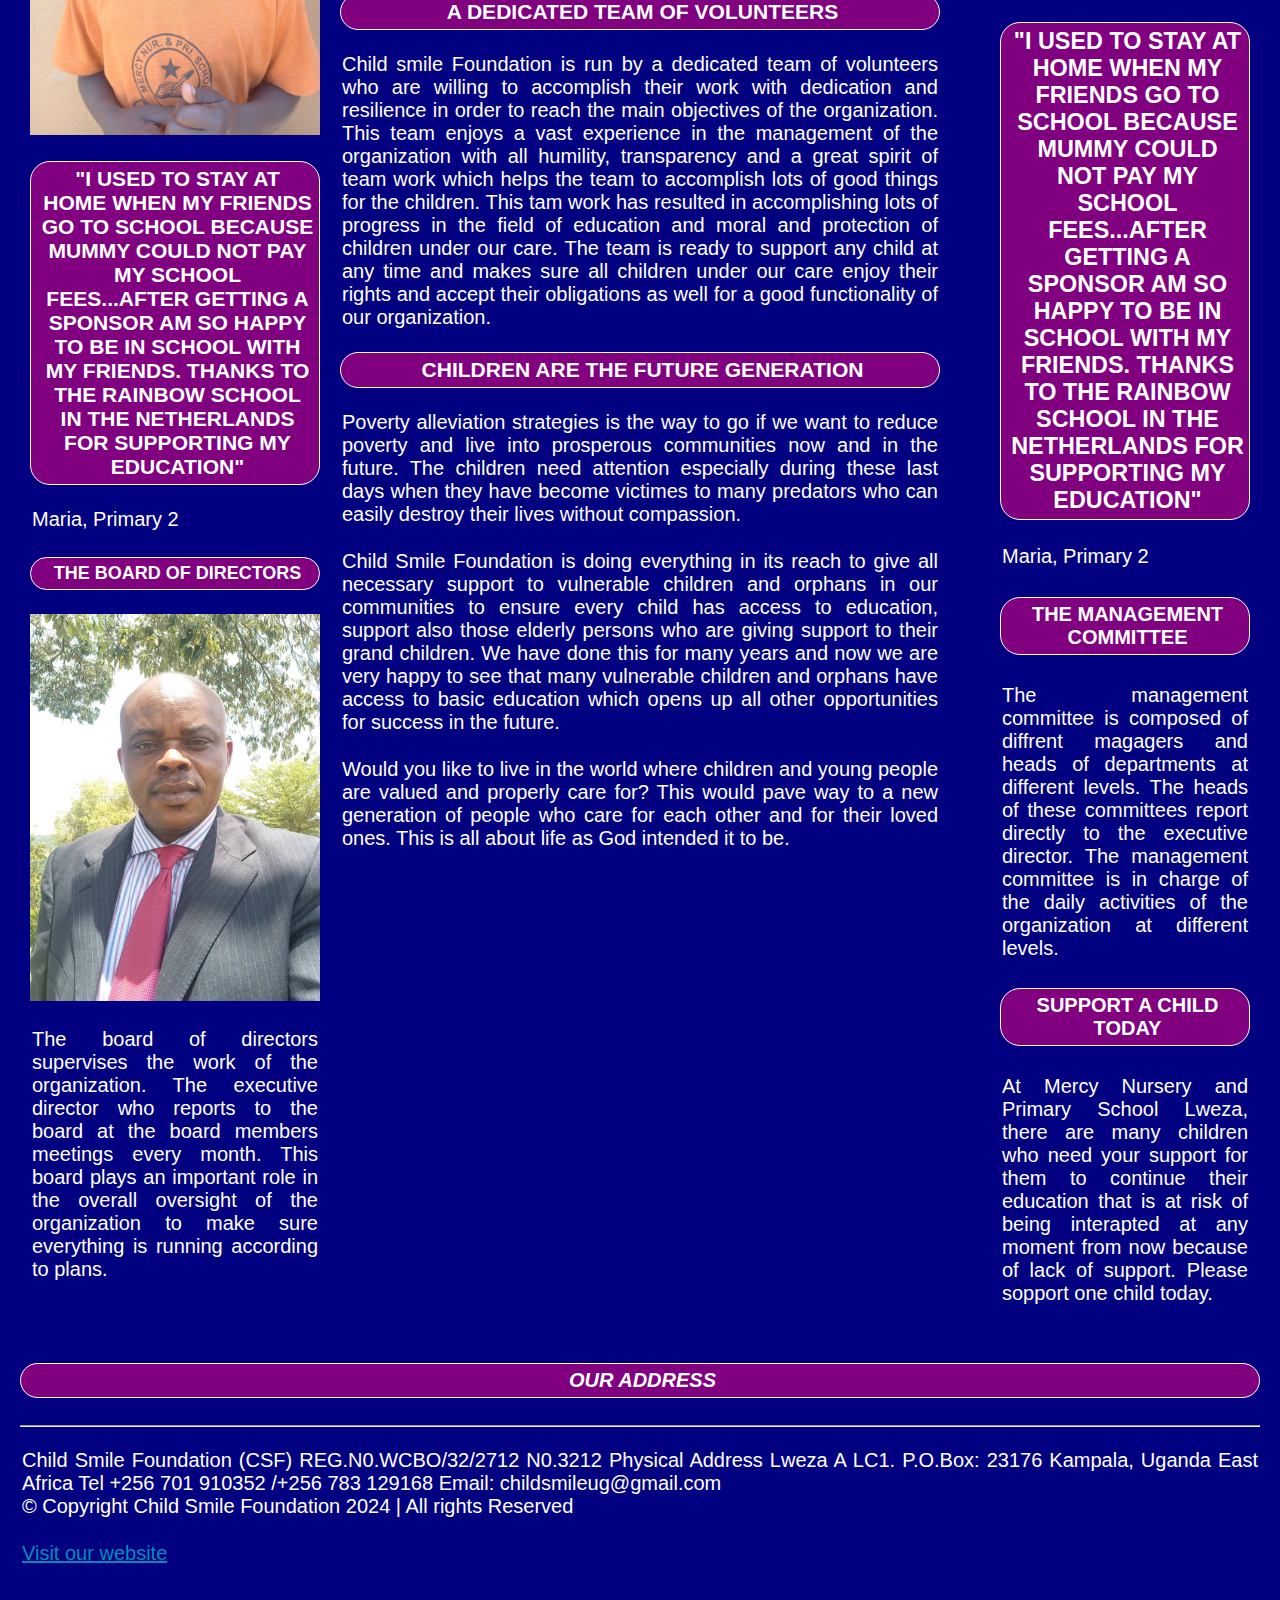
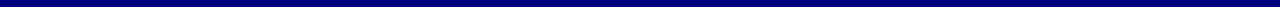
==== commit 1bb86a83: "Added all logos" ====
--- a/about.html
+++ b/about.html
@@ -21,11 +21,21 @@
 
 /* Style the header */
 .header {
+  display: flex;
+  flex-wrap: wrap;
+  justify-content: space-evenly;
+  align-items: center;
+  text-align: center;
   background-color: #0000ff;
   padding: 20px;
-  text-align: center;
   color: #ffffff;
 }
+
+.main_logo{
+    object-fit: contain;
+    max-inline-size: 8rem;
+}
+
 
 /* Style the top navigation bar */
 .topnav {
@@ -93,10 +103,6 @@
     text-align: center;
 }
 
-img {
-  border-radius: 50%;
-}
-
 p {
     text-align: justify;
     font-size: 20px;
@@ -115,8 +121,9 @@
 </head>
 <body>
 
-<div class="header">
-  <h1>CHILD SMILE FOUNDATION(CSF)</h1>
+  <div class="header">
+    <h1> CHILD SMILE FOUNDATION (CSF)</h1>
+    <img class="main_logo" src="public/images/pic94.jpg" alt="childsmilefoundation logo">
 </div>
 <h2>ABOUT</h2>
 
